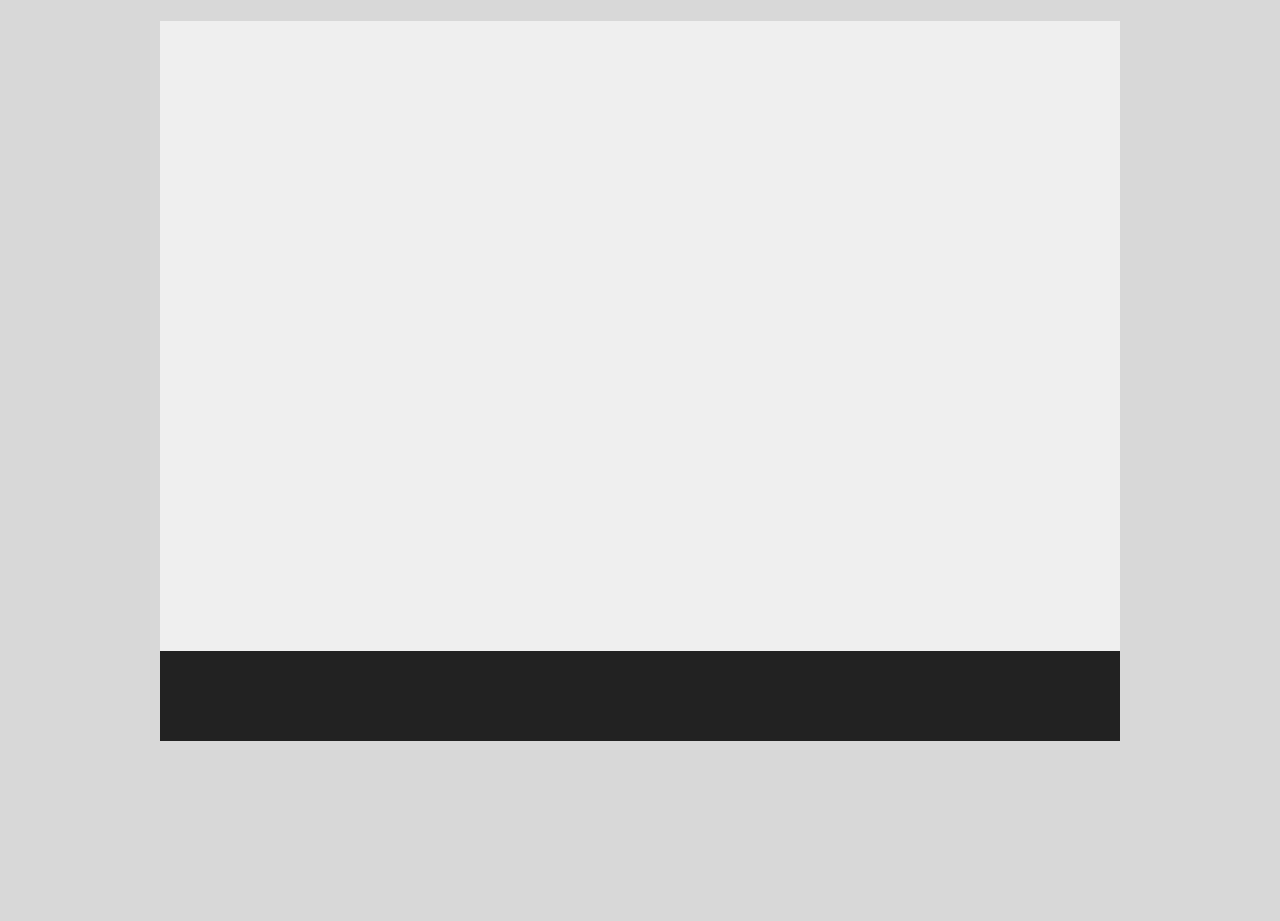
==== drill-1/index.html @ 65816959 "drill-1" ====
<!DOCTYPE html>
<html lang="en">
<head>
    <meta charset="UTF-8">
    <meta http-equiv="X-UA-Compatible" content="IE=edge">
    <meta name="viewport" content="width=device-width, initial-scale=1.0">
    <link rel="stylesheet" href="index.css">
    <title>Drill-1</title>
</head> 
<body> 
    <h1><div class="header"></div></h1>
    <div class="body"></div>  
    <main><div class="main"></div></main>
    <footer><div class="footer"></div></footer>
</body>
</html>
---- drill-1/index.css ----
body {
    margin: 0;
    background-color: #D8D8D8;
    width: 100%;
    height: 100vh;
  }
  
  header {
    width: 100%;
    height: 20vh;
    background-color: #444444;
  }
  
  main {
    background-color: #EFEFEF;
    margin: 0 auto;
    width: 75%;
    height: 70vh;
  }
  
  footer { 
    background-color: #222222;
    margin: 0 auto;
    width: 75%;
    height: 10vh;
  }
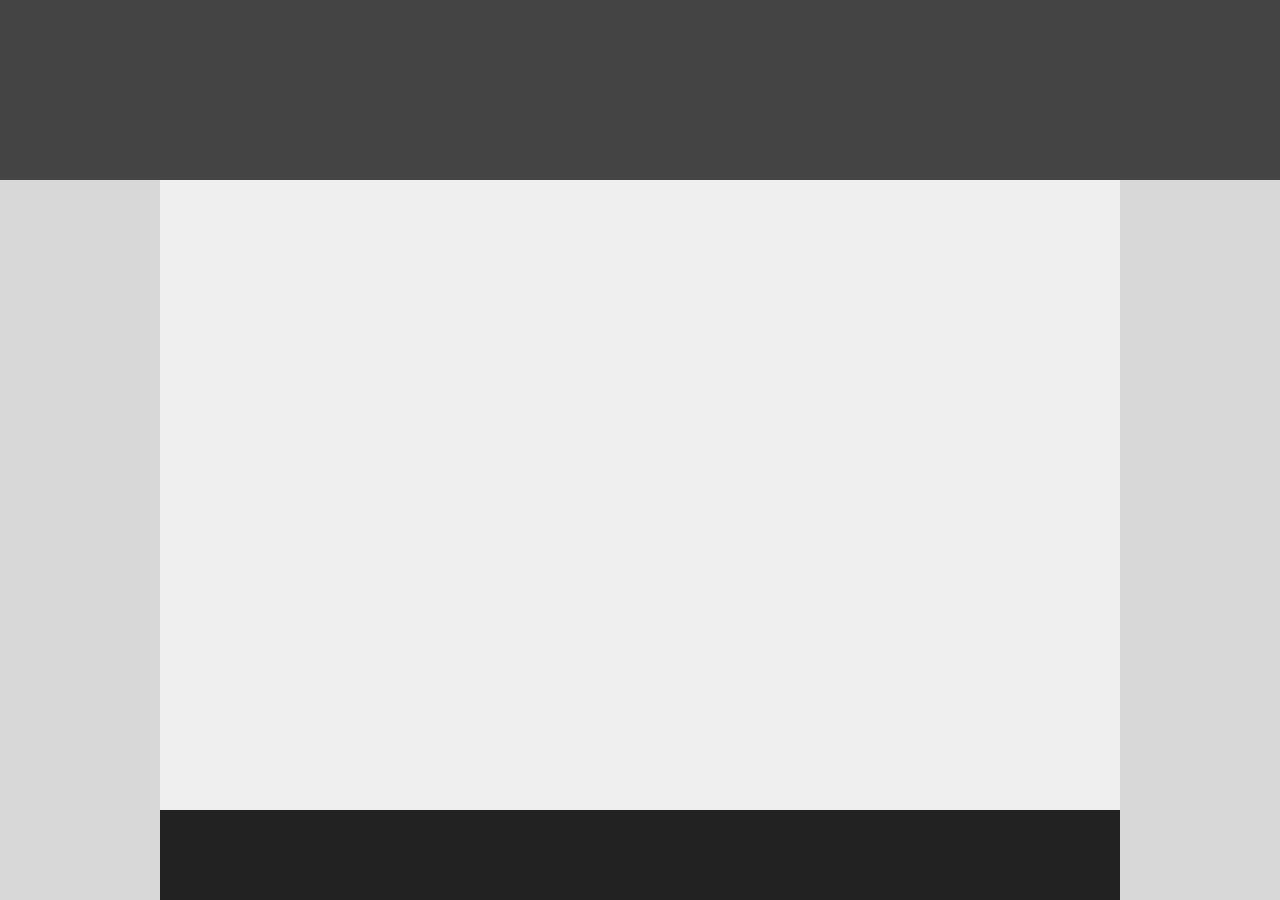
==== commit 3ba512db: "Drill 2" ====
--- a/drill-1/index.html
+++ b/drill-1/index.html
@@ -7,10 +7,8 @@
     <link rel="stylesheet" href="index.css">
     <title>Drill-1</title>
 </head> 
-<body> 
-    <h1><div class="header"></div></h1>
-    <div class="body"></div>  
-    <main><div class="main"></div></main>
-    <footer><div class="footer"></div></footer>
+    <header></header>
+    <main></main>
+    <footer></footer>
 </body>
 </html>